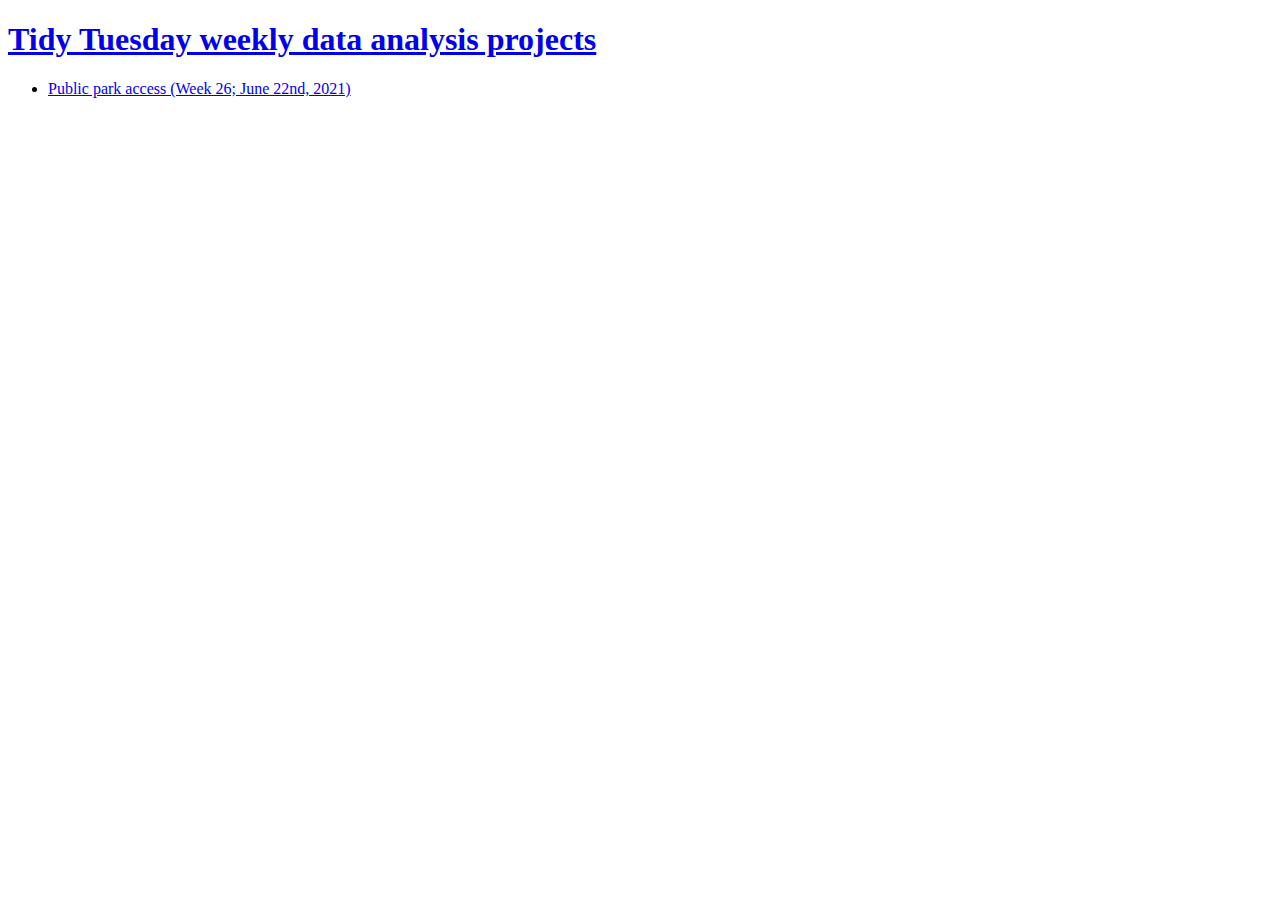
==== docs/index.html @ be94a6c2 "Adding index for TidyTuesday" ====
<!DOCTYPE html>
<html lang="en-US">
  <head>
    <meta charset="utf-8">

    <title>TidyTuesday </title>

  </head>

  <body>
    <h1><a href="https://github.com/rfordatascience/tidytuesday">Tidy Tuesday weekly data analysis projects</a></h1>

    <ul>
        <li><a href="./TidyTuesday_parkAccess_062221.html">Public park access (Week 26; June 22nd, 2021)</a></li>
    </ul>

  </body>
</html>
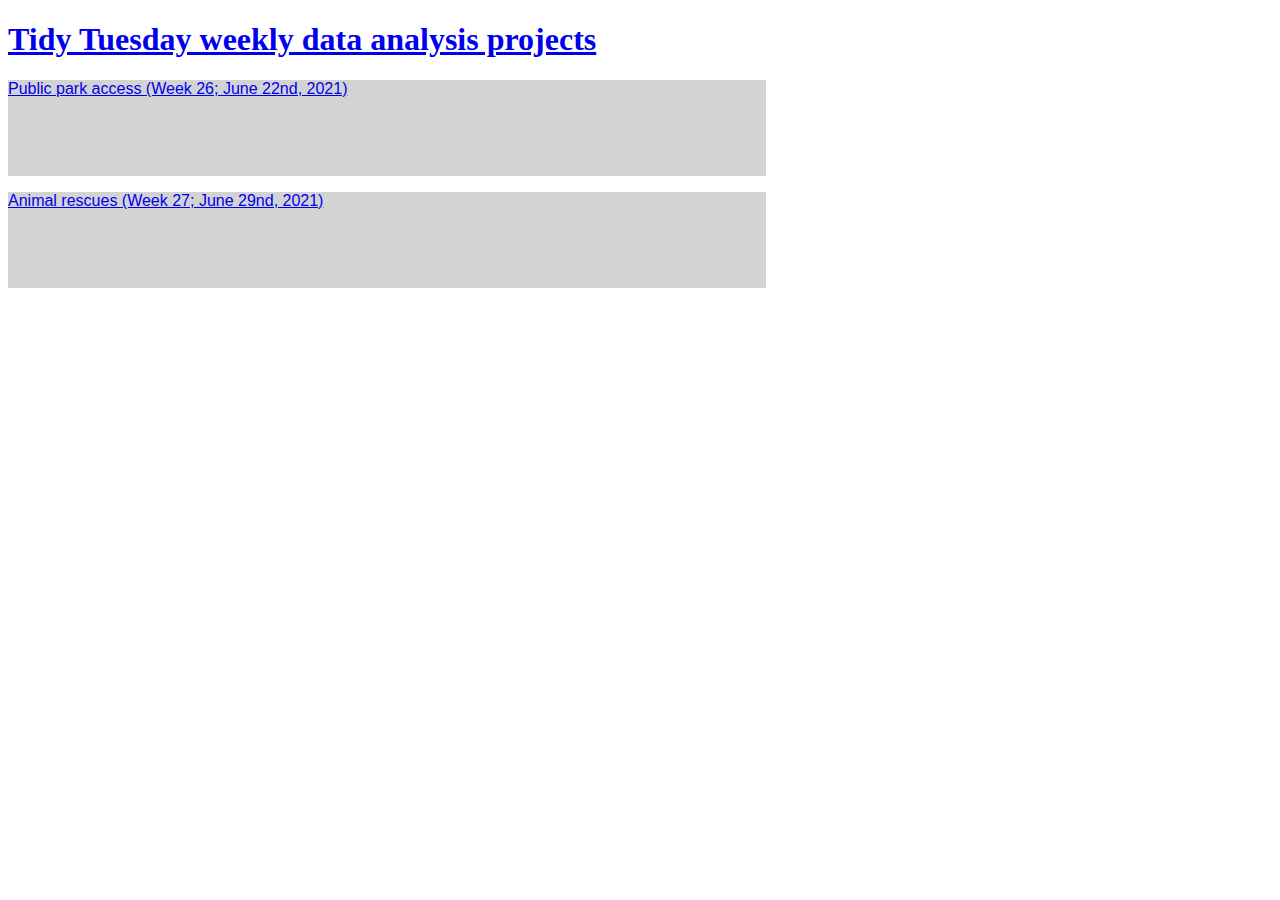
==== commit 5a58c87a: "Adding animal rescue data and background maps" ====
--- a/docs/index.html
+++ b/docs/index.html
@@ -4,15 +4,19 @@
     <meta charset="utf-8">
 
     <title>TidyTuesday </title>
-
+    <link rel="stylesheet" href="tidyTuesday.css">
   </head>
 
   <body>
     <h1><a href="https://github.com/rfordatascience/tidytuesday">Tidy Tuesday weekly data analysis projects</a></h1>
 
-    <ul>
-        <li><a href="./TidyTuesday_parkAccess_062221.html">Public park access (Week 26; June 22nd, 2021)</a></li>
-    </ul>
+    <p class="entry">
+    <a href="./TidyTuesday_parkAccess_062221.html">Public park access (Week 26; June 22nd, 2021)</a></li>
+    </p>
+
+    <p class="entry">
+        <a href="./TidyTuesday_parkAccess_062921.html">Animal rescues (Week 27; June 29nd, 2021)</a></li>
+    </p>
 
   </body>
 </html>--- a/docs/tidyTuesday.css
+++ b/docs/tidyTuesday.css
@@ -0,0 +1,6 @@
+.entry{
+    background-color: lightgray;
+    width:60%;
+    height:6em;
+    font-family:Tahoma, sans-serif;
+}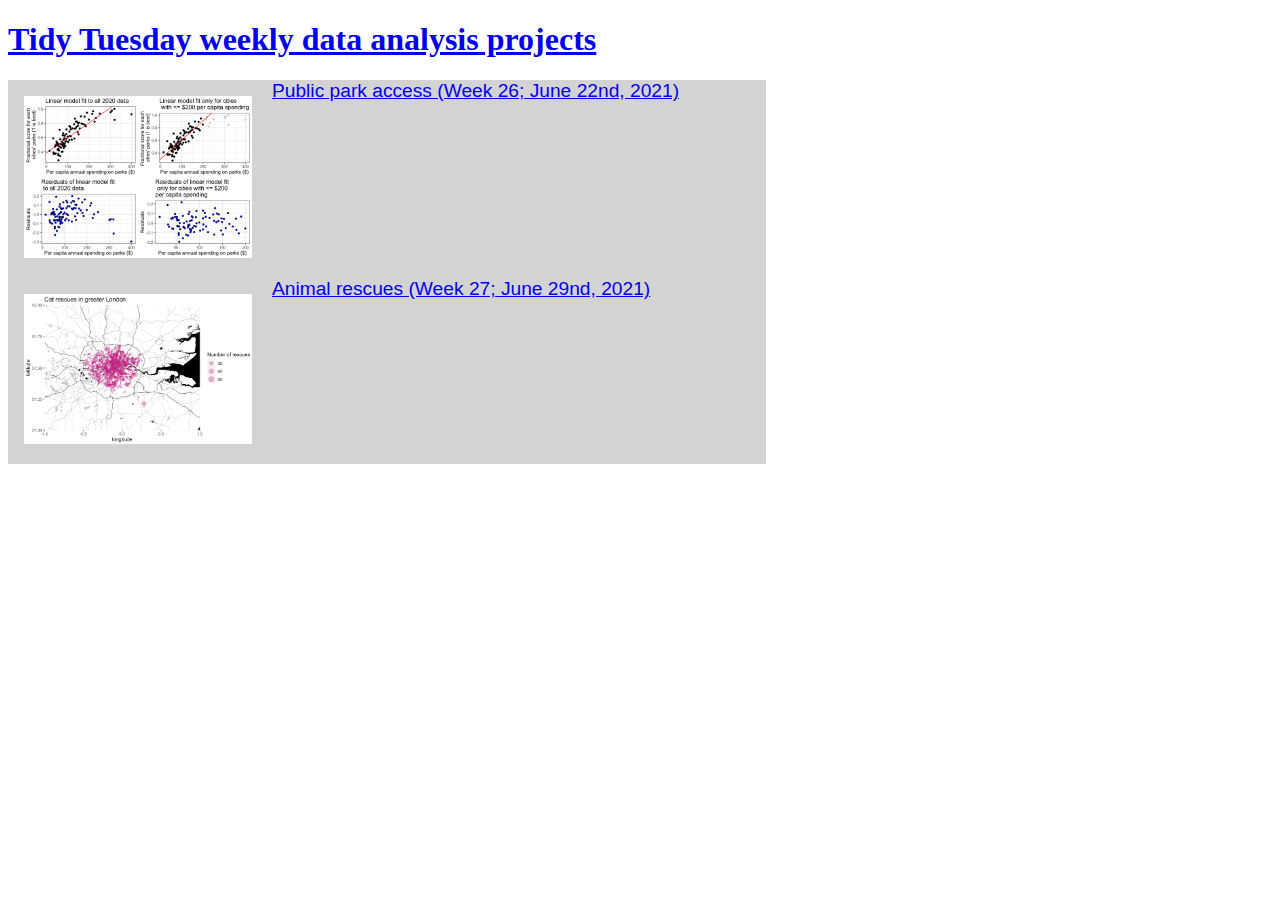
==== commit 93de85db: "Updating animal rescues and web page code" ====
--- a/docs/index.html
+++ b/docs/index.html
@@ -10,13 +10,17 @@
   <body>
     <h1><a href="https://github.com/rfordatascience/tidytuesday">Tidy Tuesday weekly data analysis projects</a></h1>
 
-    <p class="entry">
-    <a href="./TidyTuesday_parkAccess_062221.html">Public park access (Week 26; June 22nd, 2021)</a></li>
-    </p>
+    <div class="entry">
+        <img class="image fit" alt="Access to parks in U.S. Cities" src="./Tidy_tuesday_06-22-21_tweetGraph.png">
+        <a class="heading" href="./TidyTuesday_parkAccess_062221.html">Public park access (Week 26; June 22nd, 2021)</a></li>
+    </div>
 
-    <p class="entry">
-        <a href="./TidyTuesday_parkAccess_062921.html">Animal rescues (Week 27; June 29nd, 2021)</a></li>
-    </p>
+<div></div>
+
+    <div class="entry">
+        <img class="image fit" alt="Animal rescues in London" src="./TidyTuesday_062921_catRescues.png">
+        <a class="heading" href="./TidyTuesday_animalRescue_062921.html">Animal rescues (Week 27; June 29nd, 2021)</a></li>
+    </div>
 
   </body>
 </html>--- a/docs/tidyTuesday.css
+++ b/docs/tidyTuesday.css
@@ -1,6 +1,19 @@
 .entry{
     background-color: lightgray;
     width:60%;
-    height:6em;
+    height:60%;
     font-family:Tahoma, sans-serif;
+}
+
+.image.fit {
+    /* Makes the images centered above the text */
+    display: float;
+    margin: 1em 1em 1em 1em;
+    /* Increases image width */
+    width: 30%;
+}
+
+.heading{
+    vertical-align: top;
+    font-size:1.2em;
 }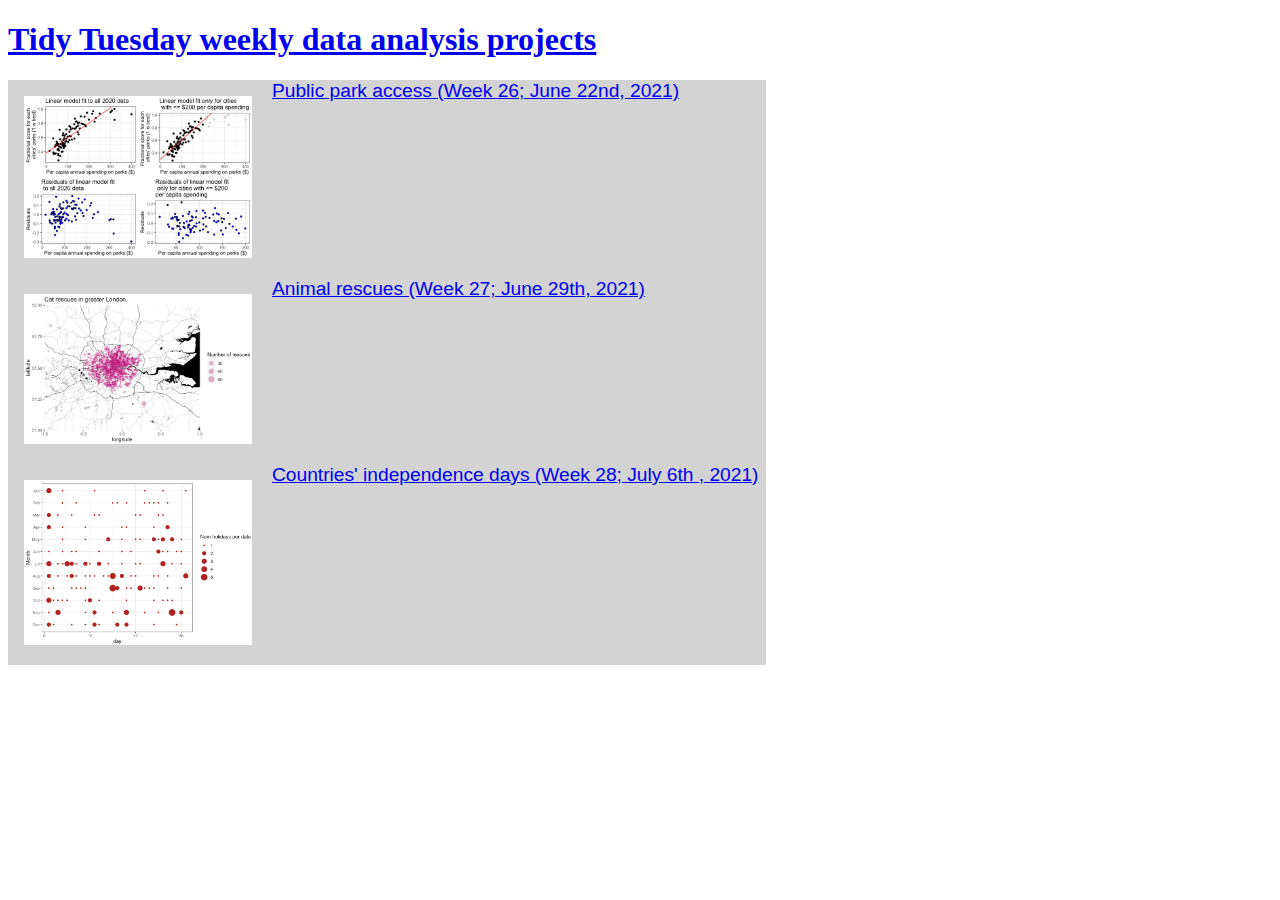
==== commit a994683e: "Adding 070621 to website" ====
--- a/docs/index.html
+++ b/docs/index.html
@@ -15,12 +15,23 @@
         <a class="heading" href="./TidyTuesday_parkAccess_062221.html">Public park access (Week 26; June 22nd, 2021)</a></li>
     </div>
 
-<div></div>
+<div>
 
+</div>
+    
     <div class="entry">
         <img class="image fit" alt="Animal rescues in London" src="./TidyTuesday_062921_catRescues.png">
-        <a class="heading" href="./TidyTuesday_animalRescue_062921.html">Animal rescues (Week 27; June 29nd, 2021)</a></li>
+        <a class="heading" href="./TidyTuesday_animalRescue_062921.html">Animal rescues (Week 27; June 29th, 2021)</a></li>
     </div>
+
+    <div>
+
+    </div>
+    
+    <div class="entry">
+      <img class="image fit" alt="Independence days" src="./TidyTuesday_070621_independenceDays_plot.png">
+      <a class="heading" href="./TidyTuesday_independenceDays_070621.html">Countries' independence days (Week 28; July 6th , 2021)</a></li>
+  </div>
 
   </body>
 </html>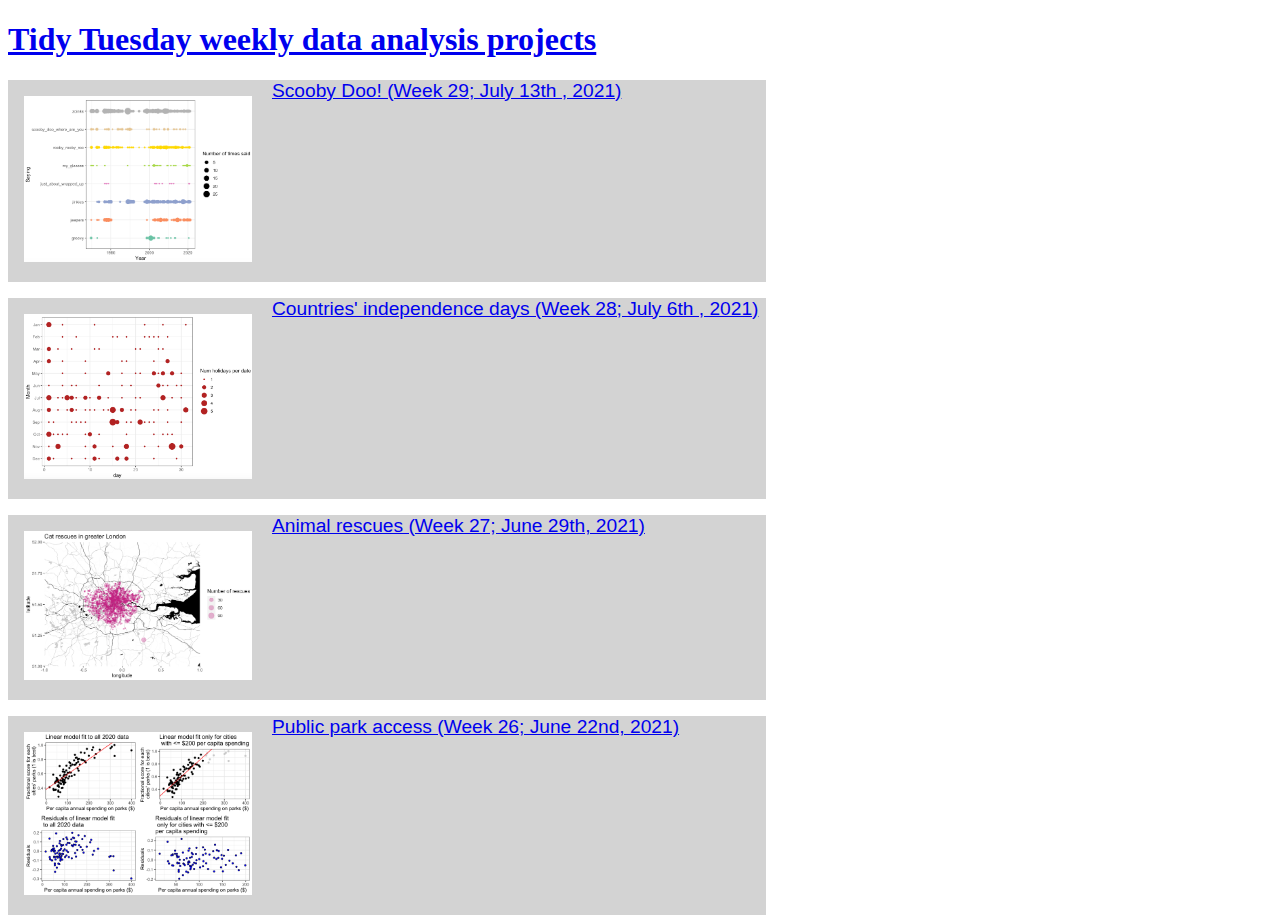
==== commit 69b998b0: "Updating tidy tuesday web" ====
--- a/docs/index.html
+++ b/docs/index.html
@@ -11,27 +11,33 @@
     <h1><a href="https://github.com/rfordatascience/tidytuesday">Tidy Tuesday weekly data analysis projects</a></h1>
 
     <div class="entry">
+      <img class="image fit" alt="Scooby Doo" src="./TidyTuesday_ScoobyDoo_wordUsage.png">
+      <a class="heading" href="./TidyTuesday_ScoobyDoo_071321.html">Scooby Doo! (Week 29; July 13th , 2021)</a></li>
+  </div>
+  <div>
+    <p></p>
+  </div>
+  <div class="entry">
+    <img class="image fit" alt="Independence days" src="./TidyTuesday_070621_independenceDays_plot.png">
+    <a class="heading" href="./TidyTuesday_independenceDays_070621.html">Countries' independence days (Week 28; July 6th , 2021)</a></li>
+  </div>
+  <div>
+    <p></p>
+  </div>
+  <div class="entry">
+    <img class="image fit" alt="Animal rescues in London" src="./TidyTuesday_062921_catRescues.png">
+    <a class="heading" href="./TidyTuesday_animalRescue_062921.html">Animal rescues (Week 27; June 29th, 2021)</a></li>
+  </div>
+
+  <div>
+    <p></p>
+  </div>
+
+    <div class="entry">
         <img class="image fit" alt="Access to parks in U.S. Cities" src="./Tidy_tuesday_06-22-21_tweetGraph.png">
         <a class="heading" href="./TidyTuesday_parkAccess_062221.html">Public park access (Week 26; June 22nd, 2021)</a></li>
     </div>
 
-<div>
-
-</div>
     
-    <div class="entry">
-        <img class="image fit" alt="Animal rescues in London" src="./TidyTuesday_062921_catRescues.png">
-        <a class="heading" href="./TidyTuesday_animalRescue_062921.html">Animal rescues (Week 27; June 29th, 2021)</a></li>
-    </div>
-
-    <div>
-
-    </div>
-    
-    <div class="entry">
-      <img class="image fit" alt="Independence days" src="./TidyTuesday_070621_independenceDays_plot.png">
-      <a class="heading" href="./TidyTuesday_independenceDays_070621.html">Countries' independence days (Week 28; July 6th , 2021)</a></li>
-  </div>
-
   </body>
 </html>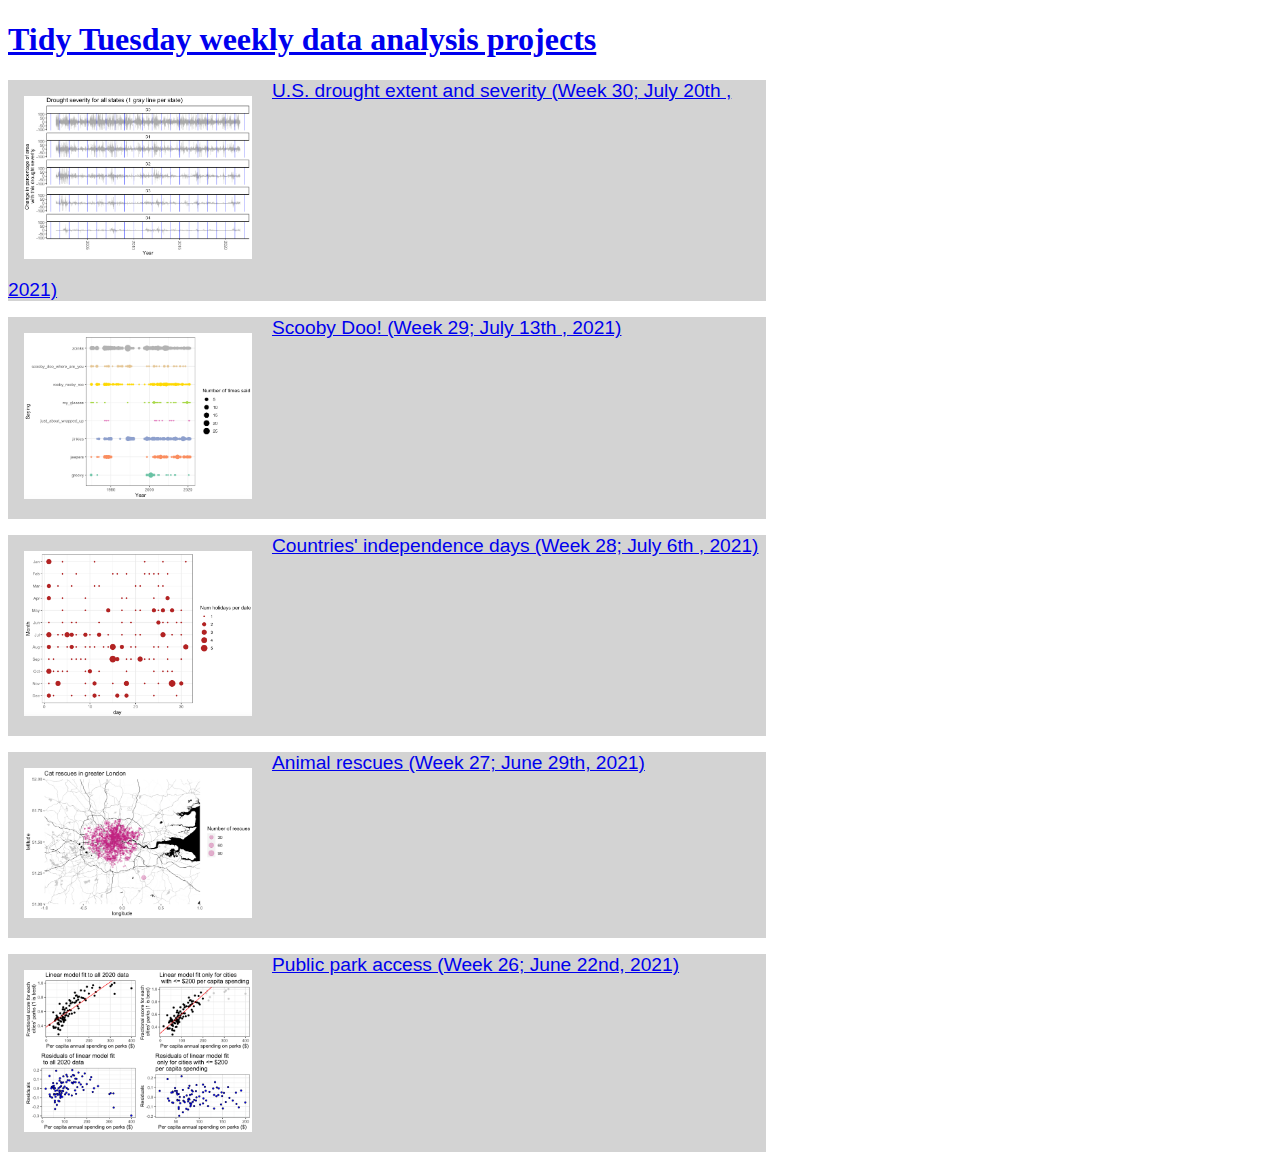
==== commit bbee4581: "updating tidyTuesday listing" ====
--- a/docs/index.html
+++ b/docs/index.html
@@ -9,6 +9,14 @@
 
   <body>
     <h1><a href="https://github.com/rfordatascience/tidytuesday">Tidy Tuesday weekly data analysis projects</a></h1>
+
+    <div class="entry">
+      <img class="image fit" alt="Drought extent" src="./TidyTuesday_droughtGraph_072021.png">
+      <a class="heading" href="./TidyTuesday_DroughtMap_072021.html" >U.S. drought extent and severity (Week 30; July 20th , 2021)</a></li>
+  </div>
+  <div>
+    <p></p>
+  </div>
 
     <div class="entry">
       <img class="image fit" alt="Scooby Doo" src="./TidyTuesday_ScoobyDoo_wordUsage.png">
